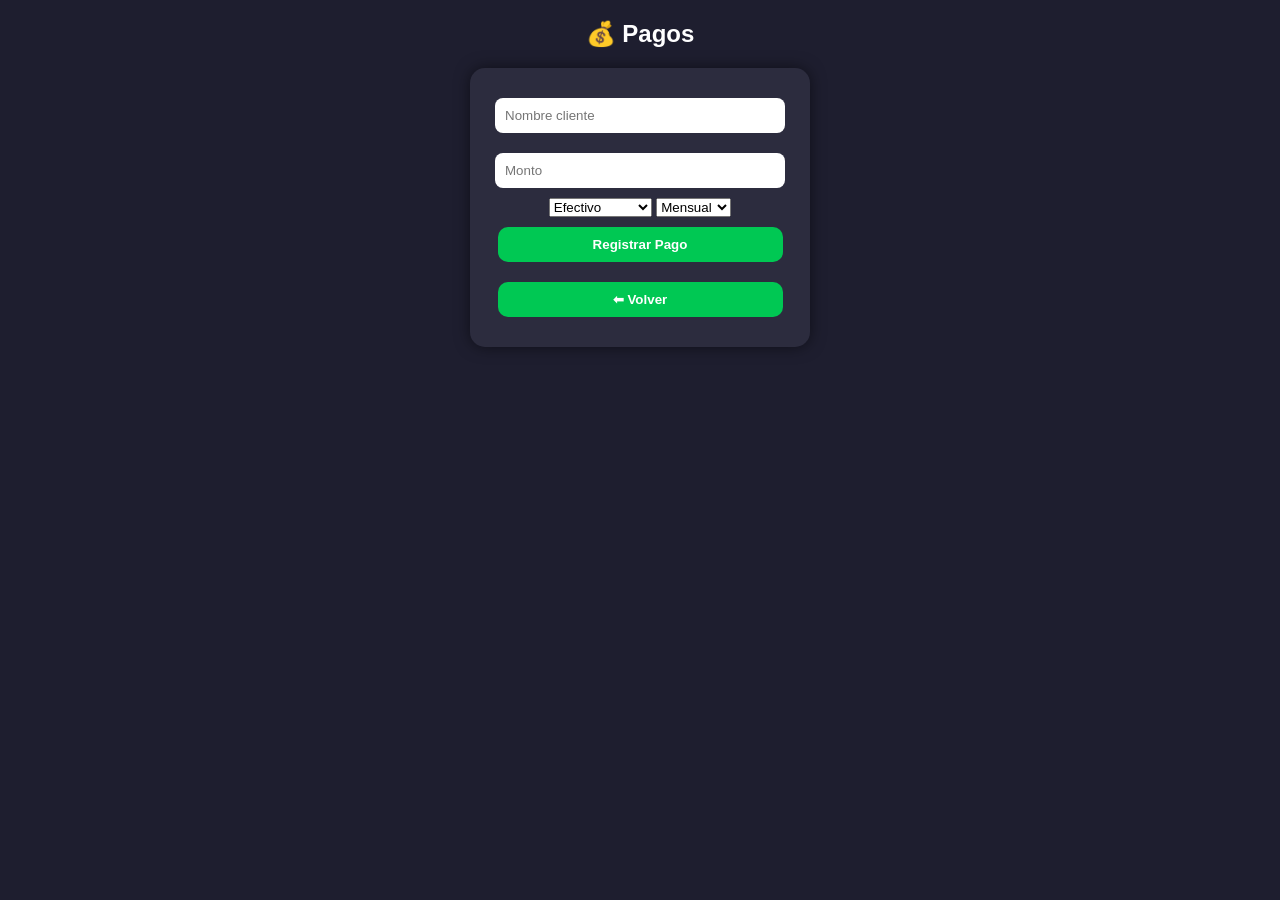
==== sistema_gym/Pagos.html @ 079af38f "subir sistema gym" ====
<!DOCTYPE html>
<html>
<head>
    <title>Pagos</title>
    <link rel="stylesheet" href="style.css">
</head>
<body>

<h2>💰 Pagos</h2>

<div class="container">

<input id="clientePago" placeholder="Nombre cliente">
<input id="monto" placeholder="Monto">
<select id="metodo">
    <option>Efectivo</option>
    <option>Transferencia</option>
</select>

<select id="membresia">
    <option>Mensual</option>
    <option>Semanal</option>
</select>

<button onclick="registrarPago()">Registrar Pago</button>

<button onclick="location.href='index.html'">⬅ Volver</button>

</div>

<script src="script.js"></script>
</body>
</html>
---- sistema_gym/style.css ----
body {
    font-family: 'Segoe UI', sans-serif;
    background: #1e1e2f;
    color: white;
    text-align: center;
    margin: 0;
}

h1, h2 {
    margin-top: 20px;
}

.container {
    background: #2c2c3e;
    padding: 20px;
    margin: 20px auto;
    width: 300px;
    border-radius: 15px;
    box-shadow: 0px 0px 15px rgba(0,0,0,0.5);
}

input {
    width: 90%;
    padding: 10px;
    margin: 10px 0;
    border-radius: 8px;
    border: none;
}

button {
    width: 95%;
    padding: 10px;
    margin: 10px 0;
    border-radius: 10px;
    border: none;
    background: #00c853;
    color: white;
    font-weight: bold;
    cursor: pointer;
}

button:hover {
    background: #00a844;
}

ul {
    list-style: none;
    padding: 0;
}

li {
    background: #3a3a50;
    margin: 5px;
    padding: 10px;
    border-radius: 8px;
}
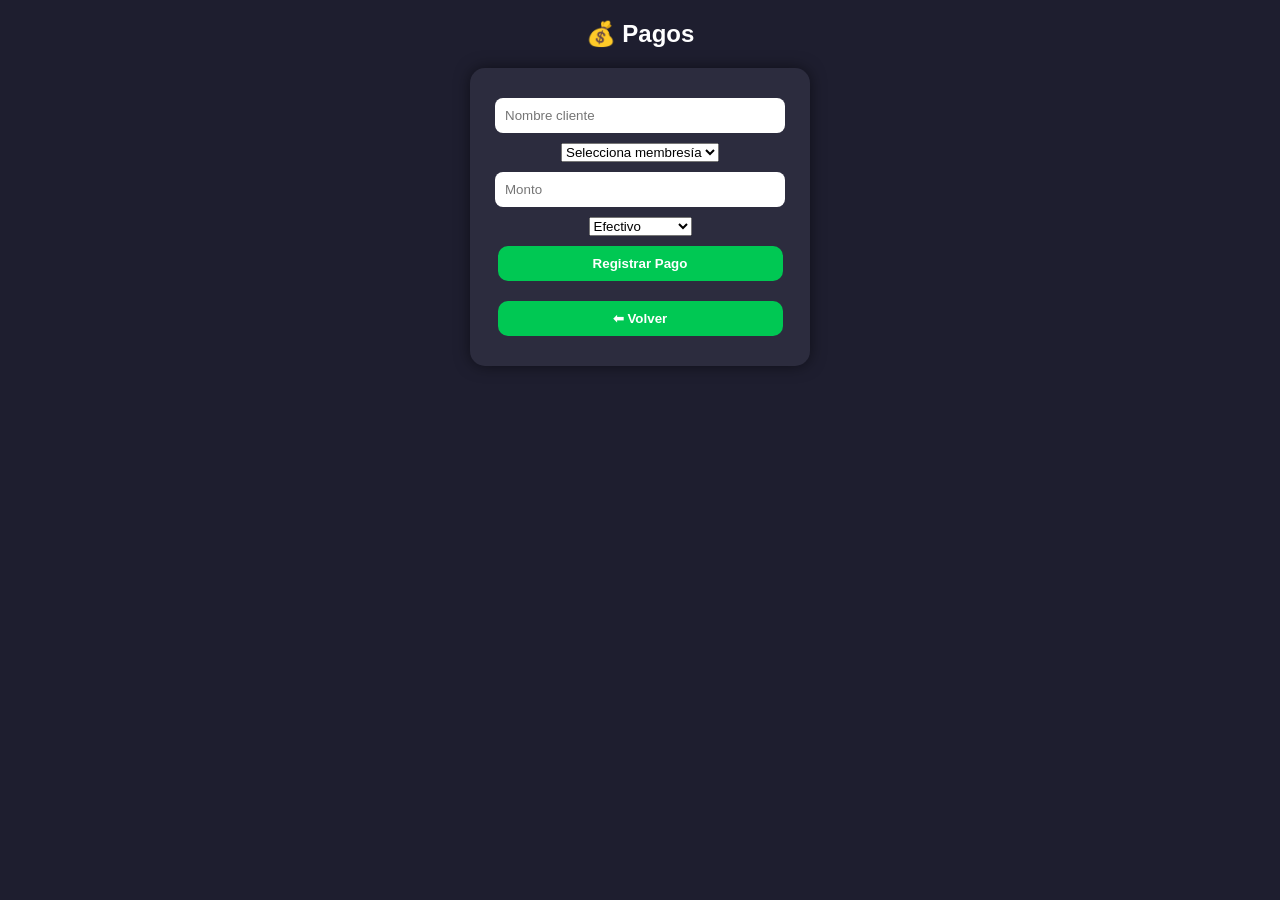
==== commit f6a4a385: "Agregar gym" ====
--- a/sistema_gym/Pagos.html
+++ b/sistema_gym/Pagos.html
@@ -9,17 +9,22 @@
 <h2>💰 Pagos</h2>
 
 <div class="container">
+<input id="clientePago" placeholder="Nombre cliente">
 
-<input id="clientePago" placeholder="Nombre cliente">
-<input id="monto" placeholder="Monto">
+<select id="membresia" onchange="actualizarMonto()">
+    <option value="">Selecciona membresía</option>
+    <option value="150">Semana</option>
+    <option value="280">Quincena</option>
+    <option value="550">Mes</option>
+    <option value="400">Mes Team</option>
+    <option value="390">Mes Estudiante</option>
+</select>
+
+<input id="monto" placeholder="Monto" readonly>
+
 <select id="metodo">
     <option>Efectivo</option>
     <option>Transferencia</option>
-</select>
-
-<select id="membresia">
-    <option>Mensual</option>
-    <option>Semanal</option>
 </select>
 
 <button onclick="registrarPago()">Registrar Pago</button>
